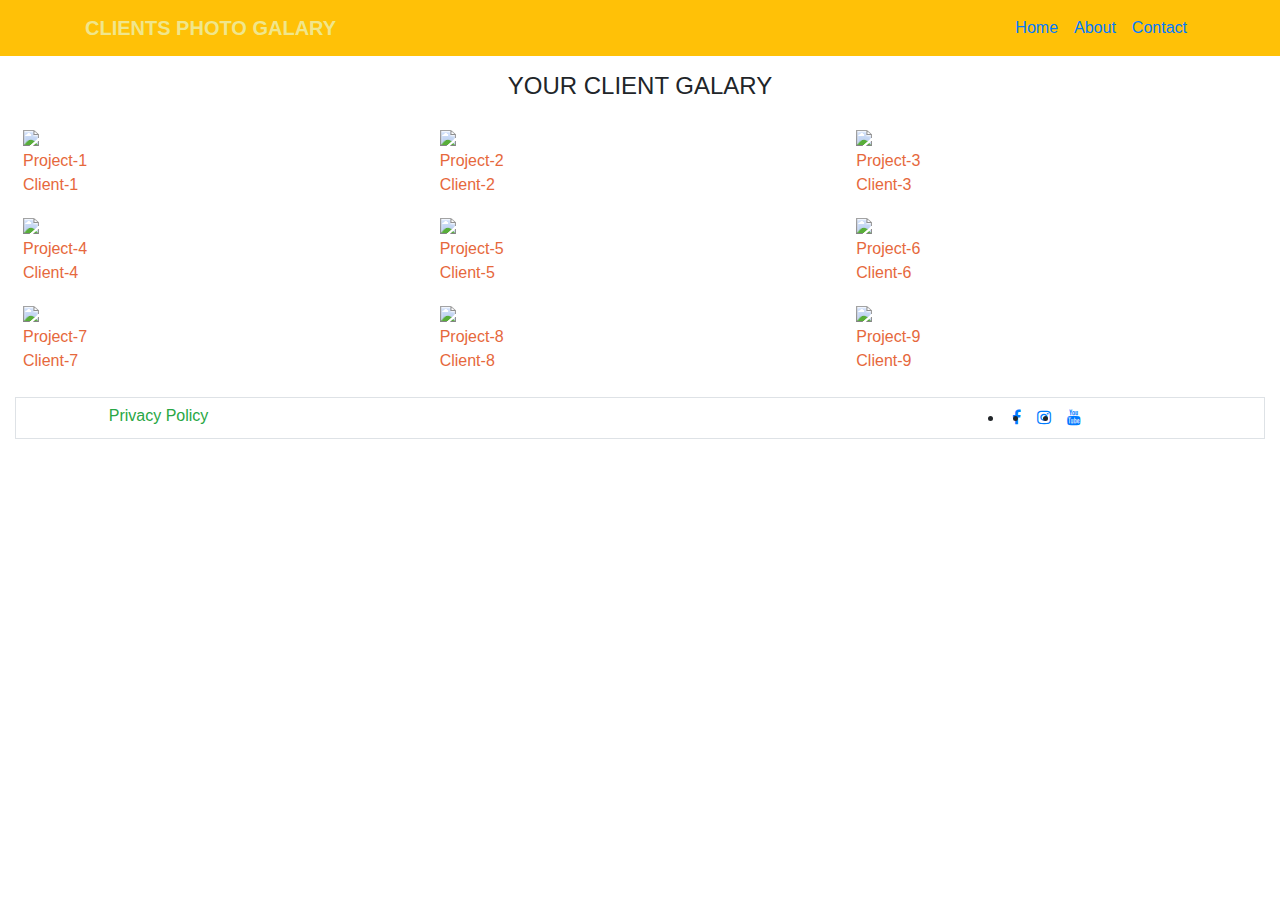
==== index.html @ 368057d7 "Add files via upload" ====
<!DOCTYPE html>
<html>
<meta charset="utf-8">
<meta name="viewport" content="width=device-width, initial-scale=1">
<title>Design By Kathitvel</title>

 <link rel="shortcut icon" type="image/png" href="images/5.jpeg">
<!-- cdn -->
<link rel="stylesheet" type="text/css" href="https://stackpath.bootstrapcdn.com/font-awesome/4.7.0/css/font-awesome.min.css">
 <link rel="stylesheet" href="https://maxcdn.bootstrapcdn.com/bootstrap/4.5.2/css/bootstrap.min.css">
 <link rel="stylesheet" type="text/css" href="css/v10owl.carousel.css">
 <link href="https://cdn.jsdelivr.net/npm/bootstrap@5.3.2/dist/css/bootstrap.min.css" rel="stylesheet"
    integrity="sha384-T3c6CoIi6uLrA9TneNEoa7RxnatzjcDSCmG1MXxSR1GAsXEV/Dwwykc2MPK8M2HN" crossorigin="anonymous">

<link rel="stylesheet" type="text/css" href="css/style.css">
<style type="text/css">
  .owl-nav{outline: none;
    padding: 0%;
    width: 100%;
    bottom: 48%;
    position: absolute;
    display: flex;
    align-content: stretch;
    flex-wrap: nowrap;
    justify-content: space-between;
    flex-direction: row;
  }


.owl-next,.owl-prev{outline:none;
  font-size: 38px;
}
.owl-next:hover,.owl-prev:hover{
  outline:none;
  color: #28a745;
}


</style>
<link rel="stylesheet" href="style.css">
<body>

<nav class="navbar navbar-expand-lg bg-warning sticky-top">
  <div class="container">
    <a class="navbar-brand" href="index.html" style="font-weight: bold; color: khaki;">CLIENTS PHOTO GALARY</a>
    <button class="navbar-toggler" type="button" data-bs-toggle="collapse" data-bs-target="#navbarSupportedContent" aria-controls="navbarSupportedContent" aria-expanded="false" aria-label="Toggle navigation">
      <span class="navbar-toggler-icon"></span>
    </button>
    <div class="collapse navbar-collapse" id="navbarSupportedContent">
      <ul class="navbar-nav ml-auto mb-2 mb-lg-0">
        <li class="nav-item">
          <a class="nav-link active" aria-current="page" href="index.html">Home</a>
        </li>
        <li class="nav-item">
          <a class="nav-link" href="about.html">About</a>
        </li>
        <li class="nav-item">
          <a class="nav-link" href="contact.html">Contact</a>
        </li>
       
        
        
      </ul>
      
    </div>
  </div>
</nav>
<div class="my-3"> <h4 style="text-align:center" class="my-3">YOUR CLIENT GALARY</h4> </div>


<div class="container-fluid m-0 row">
  <!-------------------------->
  <div class="col-sm-12 col-md-6 col-lg-4 p-0">

  <div class="col-sm-12 hover-shadow cursor p-2" onclick="openModal();currentSlide(1)">
    <img src="images/1.jpg"   style="width:100%">
     <div class="middle" >
    <div class="text">Project-1 <br> Client-1</div>
  </div>
  </div>


  <div class="col-sm-12 hover-shadow cursor p-2" onclick="openModal();currentSlide(4)">
    <img src="images/4.jpg"   style="width:100%">
     <div class="middle" >
    <div class="text">Project-4 <br> Client-4</div>
  </div>
  </div>




  <div class="col-sm-12 hover-shadow cursor p-2" onclick="openModal();currentSlide(7)">
    <img src="images/7.jpg"   style="width:100%">
     <div class="middle" >
    <div class="text">Project-7 <br> Client-7</div>
  </div>
  </div>
</div>

<!-------------------------->

  <div class="col-sm-12 col-md-6 col-lg-4 p-0">



  <div class="col-sm-12 hover-shadow cursor p-2" onclick="openModal();currentSlide(2)">
    <img src="images/2.jpg"   style="width:100%">
     <div class="middle" >
    <div class="text">Project-2 <br> Client-2</div>
  </div>
  </div>


  <div class="col-sm-12 hover-shadow cursor p-2" onclick="openModal();currentSlide(5)">
    <img src="images/5.jpeg"   style="width:100%">
     <div class="middle" >
    <div class="text">Project-5 <br> Client-5</div>
  </div>
  </div>

  <div class="col-sm-12 hover-shadow cursor p-2" onclick="openModal();currentSlide(8)">
    <img src="images/8.jpg"   style="width:100%">
     <div class="middle" >
    <div class="text">Project-8 <br> Client-8</div>
  </div>
  </div>
</div>


<!-------------------------->
  <div class="col-md-12 m-0 row col-lg-4 p-0">




  <div class="col-sm-12 co co hover-shadow cursor p-2" onclick="openModal();currentSlide(3)">
    <img src="images/3.jpg"   style="width:100%">
     <div class="middle" >
    <div class="text">Project-3 <br> Client-3</div>
  </div>
  </div>

  <div class="col-sm-12 co hover-shadow cursor p-2" onclick="openModal();currentSlide(6)">
    <img src="images/6.jpg"   style="width:100%">
     <div class="middle" >
    <div class="text">Project-6 <br> Client-6</div>
  </div>
  </div>




  <div class="col-sm-12 co hover-shadow cursor p-2" onclick="openModal();currentSlide(9)">
    <img src="images/9.jpg"   style="width:100%">
     <div class="middle" >
    <div class="text">Project-9 <br> Client-9</div>
  </div>
  </div>
</div>

<div class="container-fluid justify-content-center border d-flex  mt-3 m-0 row">
  <div class="col-sm-2 col-md-4 col-lg-8" style="width: auto;">
  <a class=" btn border-0 btn-outline-success" href="#">Privacy Policy</a>
  </div>



 <div class="col-sm-12 col-md-4 col-lg-3">
<ul class="top-icon-v1 row m-0 p-0 justify-content-center">
<li class="p-2"><a href=" https://www.facebook.com/sk.singleboy.official?mibextid=ZbWKwL" target="_blank"><i class="fa fa-facebook" aria-hidden="true"></i></a></li>
<li class="p-2"><a href="https://www.instagram.com/sk_singleboy_official?igsh=YzU1NGVlODEzOA==" target="_blank"><i class="fa fa-instagram" aria-hidden="true"></i></a></li>
<li class="p-2"><a href="https://twitter.com/" target="_blank"><i class="fa fa-youtube" aria-hidden="true"></i></a></li>
</ul>
 </div>
</div>






<div id="myModal" class="modal">
 
  <div class="modal-content">
  <div class="s"><h6>THE SUMMER TALE</h6>  <span class="close cursor" onclick="closeModal()">&times;</span>
      <a class="prev" onclick="plusSlides(-1)">&#10094;</a>
    <a class="next" onclick="plusSlides(1)">&#10095;</a></div>



    <div class="mySlides pl-5 pr-5 pb-0">
      <div class="numbertext">1 / 9</div>
   <div class="text-center w-100">
      <img class="tt" src="images/1.jpg" >
    </div>

<div class="row cap justify-content-center">
    <div class="col-sm-12 col-md-6 col-lg-4">
      <h5 class="text-left text-info" >OVERVIEW</h5>
      <p class="text-left">Lorem Ipsum is simply dummy text of the printing and typesetting industry. Lorem Ipsum has been the industry's standard dummy text ever </p>
    </div>

    <div class="col-sm-12 col-md-6 col-lg-4">
       <h5 class="text-left text-info" >CLIENT</h5>
      <p class="text-left">Lorem Ipsum is simply dummy text of the printing </p>
    <h5 class="text-left text-info" >URL</h5>
      <p class="text-left">https://www.instagram.com/sk_singleboy_official?igsh=YzU1NGVlODEzOA==</p>
    </div>
</div>
<hr class="border border-bottom-8">
  </div>


<div class="mySlides pl-5 pr-5 pb-0">
      <div class="numbertext">2 / 9</div>
   <div class="text-center w-100">
      <img class="tt" src="images/2.jpg" >
    </div>

<div class="row cap justify-content-center">
    <div class="col-sm-12 col-md-6 col-lg-4">
      <h5 class="text-left text-info" >OVERVIEW</h5>
      <p class="text-left">Lorem Ipsum is simply dummy text of the printing and typesetting industry. Lorem Ipsum has been the industry's standard dummy text ever </p>
    </div>

    <div class="col-sm-12 col-md-6 col-lg-4">
       <h5 class="text-left text-info" >CLIENT</h5>
      <p class="text-left">Lorem Ipsum is simply dummy text of the printing </p>
    <h5 class="text-left text-in canfo" >URL</h5>
      <p class="text-left">https://www.instagram.com/sk_singleboy_official?igsh=YzU1NGVlODEzOA==</p>
    </div>
</div>
<hr class="border border-bottom-8">
  </div>

<div class="mySlides pl-5 pr-5 pb-0">
      <div class="numbertext">3 / 9</div>
   <div class="text-center w-100">
      <img class="tt" src="images/3.jpg" >
    </div>

<div class="row cap justify-content-center">
    <div class="col-sm-12 col-md-6 col-lg-4">
      <h5 class="text-left text-info" >OVERVIEW</h5>
      <p class="text-left">Lorem Ipsum is simply dummy text of the printing and typesetting industry. Lorem Ipsum has been the industry's standard dummy text ever </p>
    </div>

    <div class="col-sm-12 col-md-6 col-lg-4">
       <h5 class="text-left text-info" >CLIENT</h5>
      <p class="text-left">Lorem Ipsum is simply dummy text of the printing </p>
    <h5 class="text-left text-info" >URL</h5>
      <p class="text-left">https://www.instagram.com/sk_singleboy_official?igsh=YzU1NGVlODEzOA==</p>
    </div>
</div>
<hr class="border border-bottom-8">
  </div>

<div class="mySlides pl-5 pr-5 pb-0">
      <div class="numbertext">4 / 9</div>
   <div class="text-center w-100">
      <img class="tt" src="images/4.jpg" >
    </div>

<div class="row cap justify-content-center">
    <div class="col-sm-12 col-md-6 col-lg-4">
      <h5 class="text-left text-info" >OVERVIEW</h5>
      <p class="text-left">Lorem Ipsum is simply dummy text of the printing and typesetting industry. Lorem Ipsum has been the industry's standard dummy text ever </p>
    </div>

    <div class="col-sm-12 col-md-6 col-lg-4">
       <h5 class="text-left text-info" >CLIENT</h5>
      <p class="text-left">Lorem Ipsum is simply dummy text of the printing </p>
    <h5 class="text-left text-info" >URL</h5>
      <p class="text-left">https://www.instagram.com/sk_singleboy_official?igsh=YzU1NGVlODEzOA==</p>
    </div>
</div>
<hr class="border border-bottom-8">
  </div>

<div class="mySlides pl-5 pr-5 pb-0">
      <div class="numbertext">5 / 9</div>
   <div class="text-center w-100">
      <img class="tt" src="images/5.jpeg" >
    </div>

<div class="row cap justify-content-center">
    <div class="col-sm-12 col-md-6 col-lg-4">
      <h5 class="text-left text-info" >OVERVIEW</h5>
      <p class="text-left">This Is My Own Image To Identify This Project Is Mine... </p>
    </div>

    <div class="col-sm-12 col-md-6 col-lg-4">
       <h5 class="text-left text-info" >CLIENT</h5>
      <p class="text-left">KATHIRVEL S... MADE FOR WEB DEVELOPMENT INTERNSHIP </p>
    <h5 class="text-left text-info" >URL</h5>
      <p class="text-left">https://www.instagram.com/sk_singleboy_official?igsh=YzU1NGVlODEzOA==</p>
    </div>
</div>
<hr class="border border-bottom-8">
  </div>

<div class="mySlides pl-5 pr-5 pb-0">
      <div class="numbertext">6 / 9</div>
   <div class="text-center w-100">
      <img class="tt" src="images/6.jpg" >
    </div>

<div class="row cap justify-content-center">
    <div class="col-sm-12 col-md-6 col-lg-4">
      <h5 class="text-left text-info" >OVERVIEW</h5>
      <p class="text-left">Lorem Ipsum is simply dummy text of the printing and typesetting industry. Lorem Ipsum has been the industry's standard dummy text ever </p>
    </div>

    <div class="col-sm-12 col-md-6 col-lg-4">
       <h5 class="text-left text-info" >CLIENT</h5>
      <p class="text-left">Lorem Ipsum is simply dummy text of the printing </p>
    <h5 class="text-left text-info" >URL</h5>
      <p class="text-left">https://www.instagram.com/sk_singleboy_official?igsh=YzU1NGVlODEzOA==</p>
    </div>
</div>
<hr class="border border-bottom-8">
  </div>

<div class="mySlides pl-5 pr-5 pb-0">
      <div class="numbertext">7 / 9</div>
   <div class="text-center w-100">
      <img class="tt" src="images/7.jpg" >
    </div>

<div class="row cap justify-content-center">
    <div class="col-sm-12 col-md-6 col-lg-4">
      <h5 class="text-left text-info" >OVERVIEW</h5>
      <p class="text-left">Lorem Ipsum is simply dummy text of the printing and typesetting industry. Lorem Ipsum has been the industry's standard dummy text ever </p>
    </div>

    <div class="col-sm-12 col-md-6 col-lg-4">
       <h5 class="text-left text-info" >CLIENT</h5>
      <p class="text-left">Lorem Ipsum is simply dummy text of the printing </p>
    <h5 class="text-left text-info" >URL</h5>
      <p class="text-left">https://www.instagram.com/sk_singleboy_official?igsh=YzU1NGVlODEzOA==</p>
    </div>
</div>
<hr class="border border-bottom-8">
  </div>
<div class="mySlides pl-5 pr-5 pb-0">
      <div class="numbertext">8 / 9</div>
   <div class="text-center w-100">
      <img class="tt" src="images/8.jpg" >
    </div>

<div class="row cap justify-content-center">
    <div class="col-sm-12 col-md-6 col-lg-4">
      <h5 class="text-left text-info" >OVERVIEW</h5>
      <p class="text-left">Lorem Ipsum is simply dummy text of the printing and typesetting industry. Lorem Ipsum has been the industry's standard dummy text ever </p>
    </div>

    <div class="col-sm-12 col-md-6 col-lg-4">
       <h5 class="text-left text-info" >CLIENT</h5>
      <p class="text-left">Lorem Ipsum is simply dummy text of the printing </p>
    <h5 class="text-left text-info" >URL</h5>
      <p class="text-left">https://www.instagram.com/sk_singleboy_official?igsh=YzU1NGVlODEzOA==</p>
    </div>
</div>
<hr class="border border-bottom-8">
  </div>
<div class="mySlides pl-5 pr-5 pb-0">
      <div class="numbertext">9 / 9</div>
   <div class="text-center w-100">
      <img class="tt" src="images/9.jpg" >
    </div>

<div class="row cap justify-content-center">
    <div class="col-sm-12 col-md-6 col-lg-4">
      <h5 class="text-left text-info" >OVERVIEW</h5>
      <p class="text-left">Lorem Ipsum is simply dummy text of the printing and typesetting industry. Lorem Ipsum has been the industry's standard dummy text ever </p>
    </div>

    <div class="col-sm-12 col-md-6 col-lg-4">
       <h5 class="text-left text-info" >CLIENT</h5>
      <p class="text-left">Lorem Ipsum is simply dummy text of the printing </p>
    <h5 class="text-left text-info" >URL</h5>
      <p class="text-left">https://www.instagram.com/sk_singleboy_official?igsh=YzU1NGVlODEzOA==</p>
    </div>
</div>
<hr class="border border-bottom-8">
  </div>

















<h5 class="text-left text-info pl-5" >RELATED CONCEPT</h5>



  <div class="owl-carouselv10 owl-10">



  <div class="r hover-shadow cursor" onclick="currentSlide(1)">
    <img src="images/1.jpg"   style="width:100%">
     <div class="middle" >
    <div class="text">Project-1 <br> Client-1</div>
  </div>
  </div>



  <div class=" r hover-shadow cursor" onclick="currentSlide(2)">
    <img src="images/2.jpg"   style="width:100%">
     <div class="middle" >
    <div class="text">Project-2 <br> Client-2</div>
  </div>
  </div>



  <div class="r hover-shadow cursor" onclick="currentSlide(3)">
    <img src="images/3.jpg"   style="width:100%">
     <div class="middle" >
    <div class="text">Project-3 <br> Client-3</div>
  </div>
  </div>


  <div class=" r hover-shadow cursor" onclick="currentSlide(4)">
    <img src="images/4.jpg"   style="width:100%">
     <div class="middle" >
    <div class="text">Project-4 <br> Client-4</div>
  </div>
  </div>




  <div class=" r hover-shadow cursor" onclick="currentSlide(5)">
    <img src="images/5.png"   style="width:100%">
     <div class="middle" >
    <div class="text">Project-5 <br> Client-5</div>
  </div>
  </div>






  <div class=" r hover-shadow cursor" onclick="currentSlide(6)">
    <img src="images/6.jpg"   style="width:100%">
     <div class="middle" >
    <div class="text">Project-6 <br> Client-6</div>
  </div>
  </div>




</div>



<span class="cursor btn border-0 btn btn-success" onclick="closeModal()">Close</span>
  </div>
</div>
<script type="text/javascript" src="js/main.js"></script>  




<script type="text/javascript">
  


$('.owl-10').owlCarouselv10({
  nav:true,
    responsive:{
        0:{
            items:1
        },
        600:{
            items:2
        },
        1000:{
            items:3
        }
    }
})

</script>




</body>

<script src="https://ajax.googleapis.com/ajax/libs/jquery/3.5.1/jquery.min.js"></script>
 <script type="text/javascript" src="js/v10owl.carousel.js"></script>
 <script src="https://cdnjs.cloudflare.com/ajax/libs/popper.js/1.16.0/umd/popper.min.js"></script>
 <script src="https://maxcdn.bootstrapcdn.com/bootstrap/4.5.2/js/bootstrap.min.js"></script>
 <script src="https://cdn.jsdelivr.net/npm/bootstrap@5.3.2/dist/js/bootstrap.bundle.min.js"
 integrity="sha384-C6RzsynM9kWDrMNeT87bh95OGNyZPhcTNXj1NW7RuBCsyN/o0jlpcV8Qyq46cDfL"
 crossorigin="anonymous"></script>
</html>
---- style.css ----
.poppins-regular {
  font-family: "Poppins", sans-serif;
  font-weight: 100;
  font-style: normal;
}
.banner{
  position: relative;
}
.banner img{
  width: 100vw;
  margin: 0;
}

.owl-next:hover,.owl-prev:hover{
  outline:none;
  color: #28a745;
}
.banner button {
  position: relative;
  padding: 7px 15px;
  border-radius: 7px;
  border: 1px solid rgb(61, 106, 255);
  font-size: 14px;
  text-transform: uppercase;
  font-weight: 600;
  letter-spacing: 2px;
  background: transparent;
  color: #fff;
  position: absolute;
  left: 47%;
  bottom: 10%;
  z-index: 1;
  overflow: hidden;
  -webkit-box-shadow: 0 0 0 0 transparent;
          box-shadow: 0 0 0 0 transparent;
  -webkit-transition: all 0.2s ease-in;
  transition: all 0.2s ease-in;
  color: black;
}

.banner button:hover {
  background: rgb(61, 106, 255);
  -webkit-box-shadow: 0 0 30px 5px rgba(0, 142, 236, 0.815);
          box-shadow: 0 0 30px 5px rgba(0, 142, 236, 0.815);
  -webkit-transition: all 0.2s ease-out;
  transition: all 0.2s ease-out;
}

.banner button:hover::before {
  -webkit-animation: sh02 0.5s 0s linear;
  animation: sh02 0.5s 0s linear;
}

.banner button::before {
  content: '';
  display: block;
  width: 0px;
  height: 86%;
  position: absolute;
  top: 7%;
  left: 0%;
  opacity: 0;
  background: #fff;
  -webkit-box-shadow: 0 0 50px 30px #fff;
          box-shadow: 0 0 50px 30px #fff;
  -webkit-transform: skewX(-20deg);
  -ms-transform: skewX(-20deg);
  transform: skewX(-20deg);
}

@-webkit-keyframes sh02 {
  from {
    opacity: 0;
    left: 0%;
  }

  50% {
    opacity: 1;
  }

  to {
    opacity: 0;
    left: 100%;
  }
}

@keyframes sh02 {
  from {
    opacity: 0;
    left: 0%;
  }

  50% {
    opacity: 1;
  }

  to {
    opacity: 0;
    left: 100%;
  }
}

button:active {
  -webkit-box-shadow: 0 0 0 0 transparent;
          box-shadow: 0 0 0 0 transparent;
  -webkit-transition: box-shadow 0.2s ease-in;
  -webkit-transition: -webkit-box-shadow 0.2s ease-in;
  transition: -webkit-box-shadow 0.2s ease-in;
  transition: box-shadow 0.2s ease-in;
  transition: box-shadow 0.2s ease-in, -webkit-box-shadow 0.2s ease-in;
}

.card{
  box-shadow: rgba(0, 0, 0, 0.35) 0px 5px 15px;
}
.contact-form{
  width: 65%;
  margin: auto;
  background-color: aqua;
  border-radius: 15px;
}
/*.contact-form h2{
  padding-left: 40%;
}*/
.tooltip-container {
  position: relative;
  cursor: pointer;
  transition: all 0.2s;
  font-size: 17px;
  border-radius: 10px;
}

.tooltip {
  position: absolute;
  top: 0;
  left: 50%;
  transform: translateX(-50%);
  padding: 10px;
  opacity: 0;
  pointer-events: none;
  transition: all 0.3s;
  border-radius: 15px;
  box-shadow: inset 5px 5px 5px rgba(0, 0, 0, 0.2),
    inset -5px -5px 15px rgba(255, 255, 255, 0.1),
    5px 5px 15px rgba(0, 0, 0, 0.3), -5px -5px 15px rgba(255, 255, 255, 0.1);
}

.profile {
  background: #2a2b2f;
  border-radius: 10px 15px;
  padding: 10px;
  border: 1px solid #52382f;
}

.tooltip-container:hover .tooltip {
  top: -150px;
  opacity: 1;
  visibility: visible;
  pointer-events: auto;
}

.icon {
  text-decoration: none;
  color: #fff;
  display: block;
  position: relative;
}
.layer {
  width: 55px;
  height: 55px;
  transition: transform 0.3s;
}
.icon:hover .layer {
  transform: rotate(-35deg) skew(20deg);
}
.layer span {
  position: absolute;
  top: 0;
  left: 0;
  height: 100%;
  width: 100%;
  border: 1px solid #fff;
  border-radius: 15px;
  transition: all 0.3s;
}

.layer span,
.text {
  color: #e6683c;
  border-color: #e6683c;
}

.icon:hover.layer span {
  box-shadow: -1px 1px 3px #e6683c;
}
.icon .text {
  position: absolute;
  left: 50%;
  bottom: -5px;
  opacity: 0;
  font-weight: 500;
  transform: translateX(-50%);
  transition: bottom 0.3s ease, opacity 0.3s ease;
}
.icon:hover .text {
  bottom: -35px;
  opacity: 1;
}

.icon:hover .layer span:nth-child(1) {
  opacity: 0.2;
}
.icon:hover .layer span:nth-child(2) {
  opacity: 0.4;
  transform: translate(5px, -5px);
}
.icon:hover .layer span:nth-child(3) {
  opacity: 0.6;
  transform: translate(10px, -10px);
}
.icon:hover .layer span:nth-child(4) {
  opacity: 0.8;
  transform: translate(15px, -15px);
}
.icon:hover .layer span:nth-child(5) {
  opacity: 1;
  transform: translate(20px, -20px);
}

.instagramSVG {
  font-size: 25px;
  display: flex;
  align-items: center;
  justify-content: center;
  background: -webkit-linear-gradient(
    45deg,
    #f09433 0%,
    #e6683c 25%,
    #dc2743 50%,
    #cc2366 75%,
    #bc1888 100%
  );
  background: linear-gradient(
    45deg,
    #f09433 0%,
    #e6683c 25%,
    #dc2743 50%,
    #cc2366 75%,
    #bc1888 100%
  );
  filter: progid:DXImageTransform.Microsoft.gradient( startColorstr='#f09433', endColorstr='#bc1888',GradientType=1 );
}
.user {
  display: flex;
  gap: 10px;
}
.img {
  width: 50px;
  height: 50px;
  font-size: 25px;
  font-weight: 700;
  border: 1px solid #e6683c;
  border-radius: 10px;
  display: flex;
  align-items: center;
  justify-content: center;
  background: #fff;
}
.name {
  font-size: 17px;
  font-weight: 700;
  color: #e6683c;
}
.details {
  display: flex;
  flex-direction: column;
  gap: 0;
  color: #fff;
}
.about {
  color: #ccc;
  padding-top: 5px;
}
.insta{
  width: 100px;
  padding: 20px;
  margin-top: 20px;
}




.fbtooltip-container {
  position: relative;
  cursor: pointer;
  transition: all 0.2s;
  font-size: 17px;
  border-radius: 10px;
}

.fbtooltip {
  position: absolute;
  top: 0;
  left: 50%;
  transform: translateX(-50%);
  padding: 10px;
  opacity: 0;
  pointer-events: none;
  transition: all 0.3s;
  border-radius: 15px;
  box-shadow: inset 5px 5px 5px rgba(0, 0, 0, 0.2),
    inset -5px -5px 15px rgba(255, 255, 255, 0.1),
    5px 5px 15px rgba(0, 0, 0, 0.3), -5px -5px 15px rgba(255, 255, 255, 0.1);
}

.fbprofile {
  background: #3b5998;
  border-radius: 10px 15px;
  padding: 10px;
  border: 1px solid #29487d;
}

.fbtooltip-container:hover .fbtooltip {
  top: -150px;
  opacity: 1;
  visibility: visible;
  pointer-events: auto;
}

.fbicon {
  text-decoration: none;
  color: #fff;
  display: block;
  position: relative;
}
.fbicon .fblayer {
  width: 55px;
  height: 55px;
  border: 3px solid #1877f2;
  border-radius: 50%;
  transition: transform 0.3s, border 0.3s ease, box-shadow 0.3s ease;
  box-shadow: 0 0 15px rgba(24, 119, 242, 0.7), 0 0 20px rgba(24, 119, 242, 0.5);
}

.fbicon:hover .fblayer {
  transform: rotate(-35deg) skew(20deg);
  box-shadow: 0 0 30px rgba(24, 119, 242, 1), 0 0 40px rgba(24, 119, 242, 0.7);
}

.fblayer span {
  position: absolute;
  top: 0;
  left: 0;
  height: 100%;
  width: 100%;
  border: 1px solid #fff;
  border-radius: 50%;
  transition: all 0.3s;
}

.fblayer span,
.fbtext {
  color: #1877f2;
  border-color: #1877f2;
}

.fbicon:hover .fblayer span {
  box-shadow: -1px 1px 3px #1877f2;
}

.fbicon .fbtext {
  position: absolute;
  left: 50%;
  bottom: -5px;
  opacity: 0;
  font-weight: 500;
  transform: translateX(-50%);
  transition: bottom 0.3s ease, opacity 0.3s ease;
}

.fbicon:hover .fbtext {
  bottom: -35px;
  opacity: 1;
}

.fbicon:hover .fblayer span:nth-child(1) {
  opacity: 0.2;
}

.fbicon:hover .fblayer span:nth-child(2) {
  opacity: 0.4;
  transform: translate(5px, -5px);
}

.fbicon:hover .fblayer span:nth-child(3) {
  opacity: 0.6;
  transform: translate(10px, -10px);
}

.fbicon:hover .fblayer span:nth-child(4) {
  opacity: 0.8;
  transform: translate(15px, -15px);
}

.fbicon:hover .fblayer span:nth-child(5) {
  opacity: 1;
  transform: translate(20px, -20px);
}

.facebookSVG {
  font-size: 25px;
  display: flex;
  align-items: center;
  justify-content: center;
  background: #1877f2;
  border-radius: 50%;
  background: linear-gradient(
    45deg,
    #1877f2 0%,
    #3b5998 25%,
    #1877f2 50%,
    #3b5998 75%,
    #1877f2 100%
  );
}

.fbuser {
  display: flex;
  gap: 10px;
}

.fbimg {
  width: 50px;
  height: 50px;
  font-size: 25px;
  font-weight: 700;
  border: 1px solid #1877f2;
  border-radius: 10px;
  display: flex;
  align-items: center;
  justify-content: center;
  background: #fff;
}

.fbname {
  font-size: 17px;
  font-weight: 700;
  color: #1877f2;
}

.fbdetails {
  display: flex;
  flex-direction: column;
  gap: 0;
  color: #fff;
}

.fbabout {
  color: #ccc;
  padding-top: 5px;
}
.insta{
  display: flex;
  flex-direction: row;
  
}

.about-pg{
  width: 75%;
  margin: auto;
  text-align: center;
  box-shadow: rgba(0, 0, 0, 0.35) 0px 5px 15px;
  font-weight: bold;
  word-spacing: 5px;
  border-radius: 15px;
  padding: 10px;
  
}


.contact-pg{
  margin: auto;

}
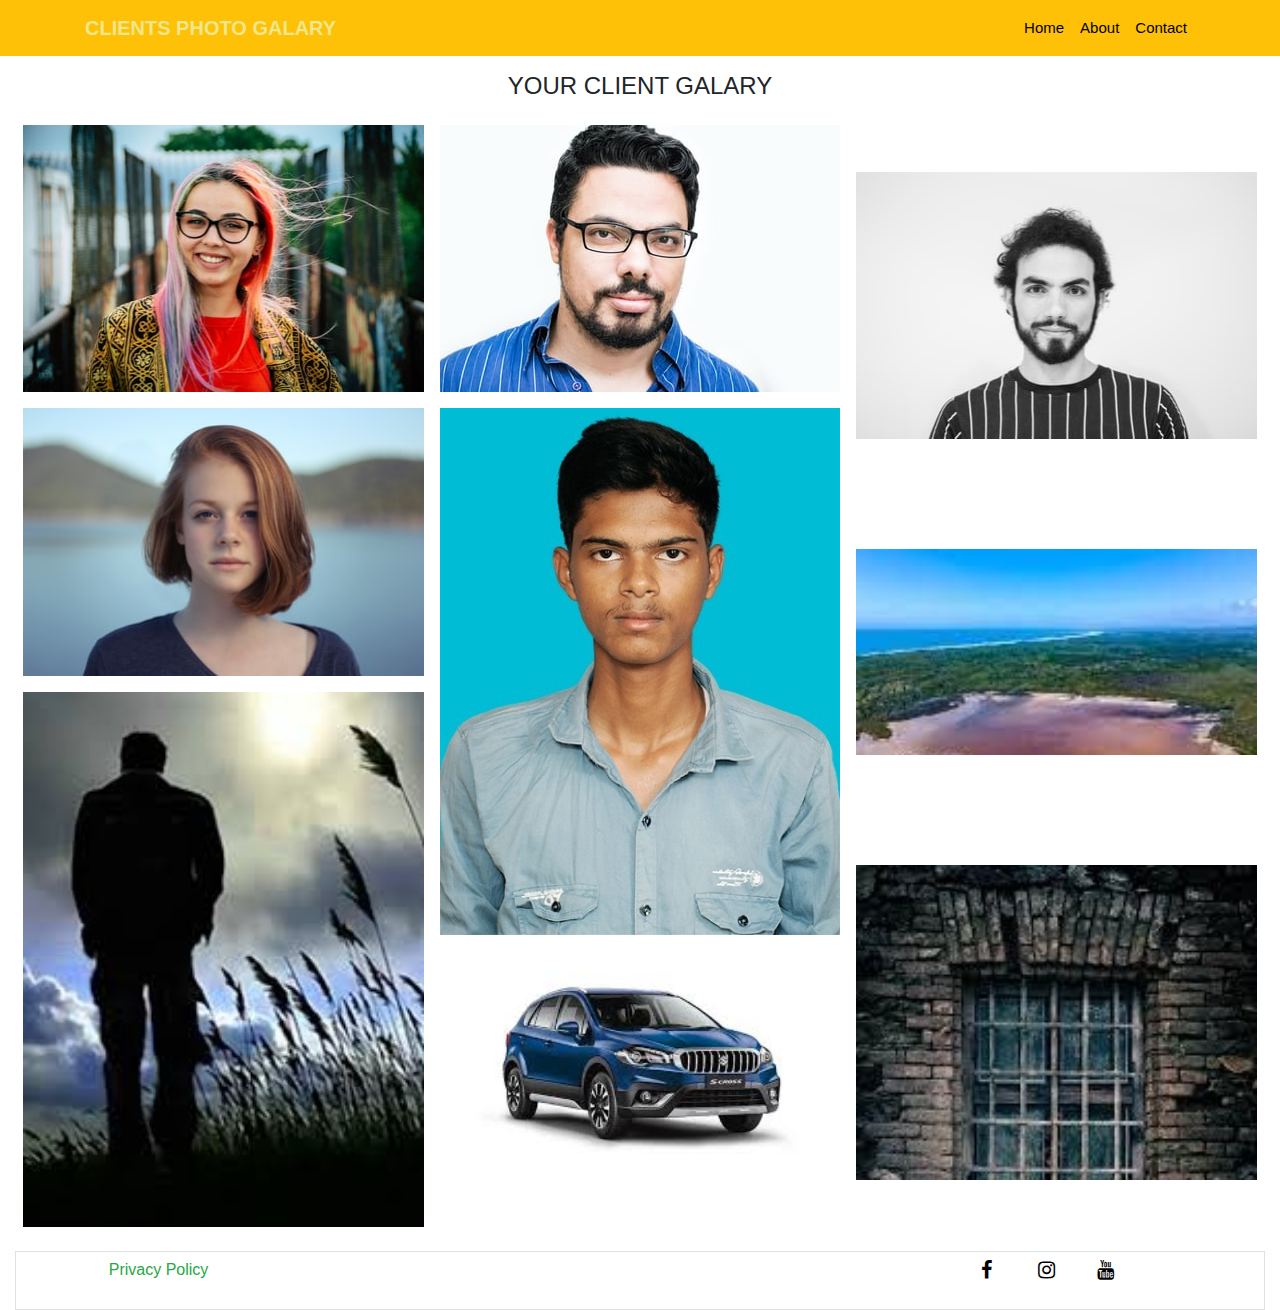
==== commit 57406711: "Update index.html" ====
--- a/index.html
+++ b/index.html
@@ -4,15 +4,15 @@
 <meta name="viewport" content="width=device-width, initial-scale=1">
 <title>Design By Kathitvel</title>
 
- <link rel="shortcut icon" type="image/png" href="images/5.jpeg">
+ <link rel="shortcut icon" type="image/png" href="5.jpeg">
 <!-- cdn -->
 <link rel="stylesheet" type="text/css" href="https://stackpath.bootstrapcdn.com/font-awesome/4.7.0/css/font-awesome.min.css">
  <link rel="stylesheet" href="https://maxcdn.bootstrapcdn.com/bootstrap/4.5.2/css/bootstrap.min.css">
- <link rel="stylesheet" type="text/css" href="css/v10owl.carousel.css">
+ <link rel="stylesheet" type="text/css" href="v10owl.carousel.css">
  <link href="https://cdn.jsdelivr.net/npm/bootstrap@5.3.2/dist/css/bootstrap.min.css" rel="stylesheet"
     integrity="sha384-T3c6CoIi6uLrA9TneNEoa7RxnatzjcDSCmG1MXxSR1GAsXEV/Dwwykc2MPK8M2HN" crossorigin="anonymous">
 
-<link rel="stylesheet" type="text/css" href="css/style.css">
+<link rel="stylesheet" type="text/css" href="style.css">
 <style type="text/css">
   .owl-nav{outline: none;
     padding: 0%;
@@ -73,7 +73,7 @@
   <div class="col-sm-12 col-md-6 col-lg-4 p-0">
 
   <div class="col-sm-12 hover-shadow cursor p-2" onclick="openModal();currentSlide(1)">
-    <img src="images/1.jpg"   style="width:100%">
+    <img src="1.jpg"   style="width:100%">
      <div class="middle" >
     <div class="text">Project-1 <br> Client-1</div>
   </div>
@@ -81,7 +81,7 @@
 
 
   <div class="col-sm-12 hover-shadow cursor p-2" onclick="openModal();currentSlide(4)">
-    <img src="images/4.jpg"   style="width:100%">
+    <img src="4.jpg"   style="width:100%">
      <div class="middle" >
     <div class="text">Project-4 <br> Client-4</div>
   </div>
@@ -91,7 +91,7 @@
 
 
   <div class="col-sm-12 hover-shadow cursor p-2" onclick="openModal();currentSlide(7)">
-    <img src="images/7.jpg"   style="width:100%">
+    <img src="7.jpg"   style="width:100%">
      <div class="middle" >
     <div class="text">Project-7 <br> Client-7</div>
   </div>
@@ -105,7 +105,7 @@
 
 
   <div class="col-sm-12 hover-shadow cursor p-2" onclick="openModal();currentSlide(2)">
-    <img src="images/2.jpg"   style="width:100%">
+    <img src="2.jpg"   style="width:100%">
      <div class="middle" >
     <div class="text">Project-2 <br> Client-2</div>
   </div>
@@ -113,14 +113,14 @@
 
 
   <div class="col-sm-12 hover-shadow cursor p-2" onclick="openModal();currentSlide(5)">
-    <img src="images/5.jpeg"   style="width:100%">
+    <img src="5.jpeg"   style="width:100%">
      <div class="middle" >
     <div class="text">Project-5 <br> Client-5</div>
   </div>
   </div>
 
   <div class="col-sm-12 hover-shadow cursor p-2" onclick="openModal();currentSlide(8)">
-    <img src="images/8.jpg"   style="width:100%">
+    <img src="8.jpg"   style="width:100%">
      <div class="middle" >
     <div class="text">Project-8 <br> Client-8</div>
   </div>
@@ -135,14 +135,14 @@
 
 
   <div class="col-sm-12 co co hover-shadow cursor p-2" onclick="openModal();currentSlide(3)">
-    <img src="images/3.jpg"   style="width:100%">
+    <img src="3.jpg"   style="width:100%">
      <div class="middle" >
     <div class="text">Project-3 <br> Client-3</div>
   </div>
   </div>
 
   <div class="col-sm-12 co hover-shadow cursor p-2" onclick="openModal();currentSlide(6)">
-    <img src="images/6.jpg"   style="width:100%">
+    <img src="6.jpg"   style="width:100%">
      <div class="middle" >
     <div class="text">Project-6 <br> Client-6</div>
   </div>
@@ -152,7 +152,7 @@
 
 
   <div class="col-sm-12 co hover-shadow cursor p-2" onclick="openModal();currentSlide(9)">
-    <img src="images/9.jpg"   style="width:100%">
+    <img src="9.jpg"   style="width:100%">
      <div class="middle" >
     <div class="text">Project-9 <br> Client-9</div>
   </div>
@@ -170,7 +170,7 @@
 <ul class="top-icon-v1 row m-0 p-0 justify-content-center">
 <li class="p-2"><a href=" https://www.facebook.com/sk.singleboy.official?mibextid=ZbWKwL" target="_blank"><i class="fa fa-facebook" aria-hidden="true"></i></a></li>
 <li class="p-2"><a href="https://www.instagram.com/sk_singleboy_official?igsh=YzU1NGVlODEzOA==" target="_blank"><i class="fa fa-instagram" aria-hidden="true"></i></a></li>
-<li class="p-2"><a href="https://twitter.com/" target="_blank"><i class="fa fa-youtube" aria-hidden="true"></i></a></li>
+<li class="p-2"><a href="https://youtube.com/" target="_blank"><i class="fa fa-youtube" aria-hidden="true"></i></a></li>
 </ul>
  </div>
 </div>
@@ -192,7 +192,7 @@
     <div class="mySlides pl-5 pr-5 pb-0">
       <div class="numbertext">1 / 9</div>
    <div class="text-center w-100">
-      <img class="tt" src="images/1.jpg" >
+      <img class="tt" src="1.jpg" >
     </div>
 
 <div class="row cap justify-content-center">
@@ -215,7 +215,7 @@
 <div class="mySlides pl-5 pr-5 pb-0">
       <div class="numbertext">2 / 9</div>
    <div class="text-center w-100">
-      <img class="tt" src="images/2.jpg" >
+      <img class="tt" src="2.jpg" >
     </div>
 
 <div class="row cap justify-content-center">
@@ -237,7 +237,7 @@
 <div class="mySlides pl-5 pr-5 pb-0">
       <div class="numbertext">3 / 9</div>
    <div class="text-center w-100">
-      <img class="tt" src="images/3.jpg" >
+      <img class="tt" src="3.jpg" >
     </div>
 
 <div class="row cap justify-content-center">
@@ -259,7 +259,7 @@
 <div class="mySlides pl-5 pr-5 pb-0">
       <div class="numbertext">4 / 9</div>
    <div class="text-center w-100">
-      <img class="tt" src="images/4.jpg" >
+      <img class="tt" src="4.jpg" >
     </div>
 
 <div class="row cap justify-content-center">
@@ -281,7 +281,7 @@
 <div class="mySlides pl-5 pr-5 pb-0">
       <div class="numbertext">5 / 9</div>
    <div class="text-center w-100">
-      <img class="tt" src="images/5.jpeg" >
+      <img class="tt" src="5.jpeg" >
     </div>
 
 <div class="row cap justify-content-center">
@@ -303,7 +303,7 @@
 <div class="mySlides pl-5 pr-5 pb-0">
       <div class="numbertext">6 / 9</div>
    <div class="text-center w-100">
-      <img class="tt" src="images/6.jpg" >
+      <img class="tt" src="6.jpg" >
     </div>
 
 <div class="row cap justify-content-center">
@@ -325,7 +325,7 @@
 <div class="mySlides pl-5 pr-5 pb-0">
       <div class="numbertext">7 / 9</div>
    <div class="text-center w-100">
-      <img class="tt" src="images/7.jpg" >
+      <img class="tt" src="7.jpg" >
     </div>
 
 <div class="row cap justify-content-center">
@@ -346,7 +346,7 @@
 <div class="mySlides pl-5 pr-5 pb-0">
       <div class="numbertext">8 / 9</div>
    <div class="text-center w-100">
-      <img class="tt" src="images/8.jpg" >
+      <img class="tt" src="8.jpg" >
     </div>
 
 <div class="row cap justify-content-center">
@@ -367,7 +367,7 @@
 <div class="mySlides pl-5 pr-5 pb-0">
       <div class="numbertext">9 / 9</div>
    <div class="text-center w-100">
-      <img class="tt" src="images/9.jpg" >
+      <img class="tt" src="9.jpg" >
     </div>
 
 <div class="row cap justify-content-center">
@@ -475,7 +475,7 @@
 <span class="cursor btn border-0 btn btn-success" onclick="closeModal()">Close</span>
   </div>
 </div>
-<script type="text/javascript" src="js/main.js"></script>  
+<script type="text/javascript" src="main.js"></script>  
 
 
 
@@ -507,7 +507,7 @@
 </body>
 
 <script src="https://ajax.googleapis.com/ajax/libs/jquery/3.5.1/jquery.min.js"></script>
- <script type="text/javascript" src="js/v10owl.carousel.js"></script>
+ <script type="text/javascript" src="v10owl.carousel.js"></script>
  <script src="https://cdnjs.cloudflare.com/ajax/libs/popper.js/1.16.0/umd/popper.min.js"></script>
  <script src="https://maxcdn.bootstrapcdn.com/bootstrap/4.5.2/js/bootstrap.min.js"></script>
  <script src="https://cdn.jsdelivr.net/npm/bootstrap@5.3.2/dist/js/bootstrap.bundle.min.js"
--- a/v10owl.carousel.css
+++ b/v10owl.carousel.css
@@ -0,0 +1,185 @@
+/**
+ * Owl Carousel v2.3.4
+ * Copyright 2013-2018 David Deutsch
+ * Licensed under: SEE LICENSE IN https://github.com/OwlCarousel2/OwlCarousel2/blob/master/LICENSE
+ */
+/*
+ *  Owl Carousel - Core
+ */
+.owl-carouselv10 {
+  display: none;
+
+  -webkit-tap-highlight-color: transparent;
+  /* position relative and z-index fix webkit rendering fonts issue */
+  position: relative;
+  z-index: 1; }
+  .owl-carouselv10 .owl-stage {
+    position: relative;
+    -ms-touch-action: pan-Y;
+    touch-action: manipulation;
+    -moz-backface-visibility: hidden;
+    /* fix firefox animation glitch */ }
+  .owl-carouselv10 .owl-stage:after {
+    content: ".";
+    display: block;
+    clear: both;
+    visibility: hidden;
+    line-height: 0;
+    height: 0; }
+  .owl-carouselv10 .owl-stage-outer {
+    position: relative;
+    overflow: hidden;
+    /* fix for flashing background */
+    -webkit-transform: translate3d(0px, 0px, 0px); }
+  .owl-carouselv10 .owl-wrapper,
+  .owl-carouselv10 .owl-item {
+    -webkit-backface-visibility: hidden;
+    -moz-backface-visibility: hidden;
+    -ms-backface-visibility: hidden;
+    -webkit-transform: translate3d(0, 0, 0);
+    -moz-transform: translate3d(0, 0, 0);
+    -ms-transform: translate3d(0, 0, 0); }
+  .owl-carouselv10 .owl-item {
+    position: relative;
+    min-height: 1px;
+    float: left;
+    -webkit-backface-visibility: hidden;
+    -webkit-tap-highlight-color: transparent;
+    -webkit-touch-callout: none; }
+  .owl-carouselv10 .owl-item img {
+    display: block;
+    width: 100%; }
+  .owl-carouselv10 .owl-nav.disabled,
+  .owl-carouselv10 .owl-dotsv10.disabled {
+    display: none; }
+  .owl-carouselv10 .owl-nav .owl-prev,
+  .owl-carouselv10 .owl-nav .owl-next,
+  .owl-carouselv10 .owl-dotv10 {outline: none;
+    cursor: pointer;
+    -webkit-user-select: none;
+    -khtml-user-select: none;
+    -moz-user-select: none;
+    -ms-user-select: none;
+    user-select: none; }
+  .owl-carouselv10 .owl-nav button.owl-prev,
+  .owl-carouselv10 .owl-nav button.owl-next,
+  .owl-carouselv10 button.owl-dotv10 {
+   outline: none;
+    border: none;
+    padding: 0 !important;
+   }
+  .owl-carouselv10.owl-loaded {
+    display: block; }
+  .owl-carouselv10.owl-loading {
+    opacity: 0;
+    display: block; }
+  .owl-carouselv10.owl-hidden {
+    opacity: 0; }
+  .owl-carouselv10.owl-refresh .owl-item {
+    visibility: hidden; }
+  .owl-carouselv10.owl-drag .owl-item {
+    -ms-touch-action: pan-y;
+        touch-action: pan-y;
+    -webkit-user-select: none;
+    -moz-user-select: none;
+    -ms-user-select: none;
+    user-select: none; }
+  .owl-carouselv10.owl-grab {
+    cursor: move;
+    cursor: grab; }
+  .owl-carouselv10.owl-rtl {
+    direction: rtl; }
+  .owl-carouselv10.owl-rtl .owl-item {
+    float: right; }
+
+/* No Js */
+.no-js .owl-carouselv10 {
+  display: block; }
+
+/*
+ *  Owl Carousel - Animate Plugin
+ */
+.owl-carouselv10 .animated {
+  animation-duration: 1000ms;
+  animation-fill-mode: both; }
+
+.owl-carouselv10 .owl-animated-in {
+  z-index: 0; }
+
+.owl-carouselv10 .owl-animated-out {
+  z-index: 1; }
+
+.owl-carouselv10 .fadeOut {
+  animation-name: fadeOut; }
+
+@keyframes fadeOut {
+  0% {
+    opacity: 1; }
+  100% {
+    opacity: 0; } }
+
+/*
+ * 	Owl Carousel - Auto Height Plugin
+ */
+.owl-height {
+  transition: height 500ms ease-in-out; }
+
+/*
+ * 	Owl Carousel - Lazy Load Plugin
+ */
+.owl-carouselv10 .owl-item {
+  /**
+			This is introduced due to a bug in IE11 where lazy loading combined with autoheight plugin causes a wrong
+			calculation of the height of the owl-item that breaks page layouts
+		 */ }
+  .owl-carouselv10 .owl-item .owl-lazy {
+    opacity: 0;
+    transition: opacity 400ms ease; }
+  .owl-carouselv10 .owl-item .owl-lazy[src^=""], .owl-carouselv10 .owl-item .owl-lazy:not([src]) {
+    max-height: 0; }
+  .owl-carouselv10 .owl-item img.owl-lazy {
+    transform-style: preserve-3d; }
+
+/*
+ * 	Owl Carousel - Video Plugin
+ */
+.owl-carouselv10 .owl-video-wrapper {
+  position: relative;
+  height: 100%;
+  background: #000; }
+
+.owl-carouselv10 .owl-video-play-icon {
+  position: absolute;
+  height: 80px;
+  width: 80px;
+  left: 50%;
+  top: 50%;
+  margin-left: -40px;
+  margin-top: -40px;
+  background: url("owl.video.play.png") no-repeat;
+  cursor: pointer;
+  z-index: 1;
+  -webkit-backface-visibility: hidden;
+  transition: transform 100ms ease; }
+
+.owl-carouselv10 .owl-video-play-icon:hover {
+  -ms-transform: scale(1.3, 1.3);
+      transform: scale(1.3, 1.3); }
+
+.owl-carouselv10 .owl-video-playing .owl-video-tn,
+.owl-carouselv10 .owl-video-playing .owl-video-play-icon {
+  display: none; }
+
+.owl-carouselv10 .owl-video-tn {
+  opacity: 0;
+  height: 100%;
+  background-position: center center;
+  background-repeat: no-repeat;
+  background-size: contain;
+  transition: opacity 400ms ease; }
+
+.owl-carouselv10 .owl-video-frame {
+  position: relative;
+  z-index: 1;
+  height: 100%;
+  width: 100%; }
--- a/style.css
+++ b/style.css
@@ -1,484 +1,260 @@
-.poppins-regular {
-  font-family: "Poppins", sans-serif;
-  font-weight: 100;
-  font-style: normal;
-}
-.banner{
+body {
+  font-family: Verdana, sans-serif;
+  margin: 0;
+}
+
+* {
+  box-sizing: border-box;
+}
+
+
+ul{  text-decoration:none;
+  list-style: none;
+}
+ul li a:hover , ul li a:active {
+ 
+  color:#a3d07f;
+
+}
+ 
+ul li a{
+ font-size:15px;
+  color:black;
+
+}
+
+.k{
+width: 50%;
+}
+.l{
+  width: 50%;
+}
+.text {opacity:0;
+  color: white;
+  font-size: 10px;
+  position: absolute;
+  top: 50%;
+  left: 50%;
+  -webkit-transform: translate(-50%, -50%);
+  -ms-transform: translate(-50%, -50%);
+  transform: translate(-50%, -50%);
+  text-align: center;
+}
+
+
+.hover-shadow:hover .text {opacity:1;
+  color:black;
+  font-size: 20px;
+  position: absolute;
+  top: 50%;
+  left: 50%;
+  -webkit-transform: translate(-50%, -50%);
+  -ms-transform: translate(-50%, -50%);
+  transform: translate(-50%, -50%);
+  text-align: center;
+}
+
+.hover-shadow:hover img{
+  opacity:10%;
+  background-color:#a3d07f;
+ 
+}
+
+
+.hover-shadow:hover{
+opacity:1;
+  background-color:#a3d07f;
+  
+}
+
+
+
+.top-icon-v1 li a {
+  width:2.7rem;
+  height:2.6rem;
+  display:inline-block;
+  text-align:center;
+  border-radius: 50%;
+  box-sizing: border-box;
+  text-decoration:none;
+
+  transition: .5s;
+  font-size: 20px;
+  line-height: 1;
+}
+
+
+.co{
+  width: 100%;
+  height: auto;
+}
+
+
+@media only screen and (max-width: 1000px) {
+
+   .co{
+    flex-basis: 50%;
+  }
+}
+
+
+
+.tt{
+width: 50%;
+}
+@media only screen and (max-width: 768px) {
+
+.tt{
+width: 100%;
+}
+
+   .co{
+    flex-basis: 100%;
+  }
+}
+/* The Modal (background) */
+.modal {
+  display: none;
+  position: fixed;
+  z-index: 1;
+  padding-top: 48px;
+  left: 0;
+  top: 0;
+  width: 100%;
+  height: 100%;
+  overflow: auto;
+  background-color:#252020c9;
+}
+
+/* Modal Content */
+.modal-content {
   position: relative;
-}
-.banner img{
-  width: 100vw;
-  margin: 0;
-}
-
-.owl-next:hover,.owl-prev:hover{
-  outline:none;
-  color: #28a745;
-}
-.banner button {
-  position: relative;
-  padding: 7px 15px;
-  border-radius: 7px;
-  border: 1px solid rgb(61, 106, 255);
-  font-size: 14px;
-  text-transform: uppercase;
-  font-weight: 600;
-  letter-spacing: 2px;
-  background: transparent;
-  color: #fff;
-  position: absolute;
-  left: 47%;
-  bottom: 10%;
-  z-index: 1;
-  overflow: hidden;
-  -webkit-box-shadow: 0 0 0 0 transparent;
-          box-shadow: 0 0 0 0 transparent;
-  -webkit-transition: all 0.2s ease-in;
-  transition: all 0.2s ease-in;
-  color: black;
-}
-
-.banner button:hover {
-  background: rgb(61, 106, 255);
-  -webkit-box-shadow: 0 0 30px 5px rgba(0, 142, 236, 0.815);
-          box-shadow: 0 0 30px 5px rgba(0, 142, 236, 0.815);
-  -webkit-transition: all 0.2s ease-out;
-  transition: all 0.2s ease-out;
-}
-
-.banner button:hover::before {
-  -webkit-animation: sh02 0.5s 0s linear;
-  animation: sh02 0.5s 0s linear;
-}
-
-.banner button::before {
-  content: '';
-  display: block;
-  width: 0px;
-  height: 86%;
-  position: absolute;
-  top: 7%;
-  left: 0%;
-  opacity: 0;
-  background: #fff;
-  -webkit-box-shadow: 0 0 50px 30px #fff;
-          box-shadow: 0 0 50px 30px #fff;
-  -webkit-transform: skewX(-20deg);
-  -ms-transform: skewX(-20deg);
-  transform: skewX(-20deg);
-}
-
-@-webkit-keyframes sh02 {
-  from {
-    opacity: 0;
-    left: 0%;
-  }
-
-  50% {
-    opacity: 1;
-  }
-
-  to {
-    opacity: 0;
-    left: 100%;
-  }
-}
-
-@keyframes sh02 {
-  from {
-    opacity: 0;
-    left: 0%;
-  }
-
-  50% {
-    opacity: 1;
-  }
-
-  to {
-    opacity: 0;
-    left: 100%;
-  }
-}
-
-button:active {
-  -webkit-box-shadow: 0 0 0 0 transparent;
-          box-shadow: 0 0 0 0 transparent;
-  -webkit-transition: box-shadow 0.2s ease-in;
-  -webkit-transition: -webkit-box-shadow 0.2s ease-in;
-  transition: -webkit-box-shadow 0.2s ease-in;
-  transition: box-shadow 0.2s ease-in;
-  transition: box-shadow 0.2s ease-in, -webkit-box-shadow 0.2s ease-in;
-}
-
-.card{
-  box-shadow: rgba(0, 0, 0, 0.35) 0px 5px 15px;
-}
-.contact-form{
-  width: 65%;
+  background-color: #fefefe;
   margin: auto;
-  background-color: aqua;
-  border-radius: 15px;
-}
-/*.contact-form h2{
-  padding-left: 40%;
-}*/
-.tooltip-container {
-  position: relative;
+  padding: 0;
+  width: 90%;
+  max-width: 1200px;
+}
+
+/* The Close Button */
+.s{
+    display: flex;
+align-content: center;
+    flex-wrap: wrap;
+    flex-direction: column;
+    justify-content: space-around;
+color: white;width: 100%;
+  background-color:#bcd88b;
+    height: 38px;
+ 
+}
+.close {
+  color:white;
+  position: absolute;
+  top:-1.3px;
+  right: 5px;
+  font-size: 35px;
+ opacity: 1;
+  z-index: 9999;
+}
+
+.close:hover,
+.close:focus {
+  color: #999;
+  text-decoration: none;
   cursor: pointer;
-  transition: all 0.2s;
-  font-size: 17px;
-  border-radius: 10px;
-}
-
-.tooltip {
+}
+
+.mySlides {
+  display: none;
+}
+
+.cursor {
+  cursor: pointer;
+}
+
+/* Next & previous buttons */
+.prev,
+.next {
+  cursor: pointer;
+  position: absolute;
+  top:16%;
+  width: auto;
+  padding: 16px;
+ 
+  color:black;
+  font-weight: bold;
+  font-size: 20px;
+  transition: 0.6s ease;
+  border-radius: 0 3px 3px 0;
+  user-select: none;
+  -webkit-user-select: none;
+}
+
+/* Position the "next button" to the right */
+.next {
+  right: 0;
+  border-radius: 3px 0 0 3px;
+}
+
+/* On hover, add a black background color with a little bit see-through */
+.prev:hover,
+.next:hover {
+  background-color: rgba(0, 0, 0, 0.8);
+}
+
+/* Number text (1/3 etc) */
+.numbertext {    left: 0px;
+
+  color: #f2f2f2;
+  font-size: 12px;
+  padding: 8px 12px;
   position: absolute;
   top: 0;
-  left: 50%;
-  transform: translateX(-50%);
-  padding: 10px;
-  opacity: 0;
-  pointer-events: none;
-  transition: all 0.3s;
-  border-radius: 15px;
-  box-shadow: inset 5px 5px 5px rgba(0, 0, 0, 0.2),
-    inset -5px -5px 15px rgba(255, 255, 255, 0.1),
-    5px 5px 15px rgba(0, 0, 0, 0.3), -5px -5px 15px rgba(255, 255, 255, 0.1);
-}
-
-.profile {
-  background: #2a2b2f;
-  border-radius: 10px 15px;
-  padding: 10px;
-  border: 1px solid #52382f;
-}
-
-.tooltip-container:hover .tooltip {
-  top: -150px;
+}
+
+
+
+
+@media only screen and (max-width: 575px) {
+   .prev,
+.next {top:8%;width: 44px;
+}
+}
+.caption-container {
+  text-align: center;
+  background-color: black;
+  padding: 2px 16px;
+  color: white;
+}
+
+
+.cap{overflow: hidden;
+text-align: center;
+    background-color: white;
+    padding: 29px 0px 0px 0px;
+    color: black;
+
+}
+
+
+.demo {
+  opacity: 0.6;
+}
+
+.active,
+.demo:hover {
   opacity: 1;
-  visibility: visible;
-  pointer-events: auto;
-}
-
-.icon {
-  text-decoration: none;
-  color: #fff;
-  display: block;
-  position: relative;
-}
-.layer {
-  width: 55px;
-  height: 55px;
-  transition: transform 0.3s;
-}
-.icon:hover .layer {
-  transform: rotate(-35deg) skew(20deg);
-}
-.layer span {
-  position: absolute;
-  top: 0;
-  left: 0;
-  height: 100%;
-  width: 100%;
-  border: 1px solid #fff;
-  border-radius: 15px;
-  transition: all 0.3s;
-}
-
-.layer span,
-.text {
-  color: #e6683c;
-  border-color: #e6683c;
-}
-
-.icon:hover.layer span {
-  box-shadow: -1px 1px 3px #e6683c;
-}
-.icon .text {
-  position: absolute;
-  left: 50%;
-  bottom: -5px;
-  opacity: 0;
-  font-weight: 500;
-  transform: translateX(-50%);
-  transition: bottom 0.3s ease, opacity 0.3s ease;
-}
-.icon:hover .text {
-  bottom: -35px;
-  opacity: 1;
-}
-
-.icon:hover .layer span:nth-child(1) {
-  opacity: 0.2;
-}
-.icon:hover .layer span:nth-child(2) {
-  opacity: 0.4;
-  transform: translate(5px, -5px);
-}
-.icon:hover .layer span:nth-child(3) {
-  opacity: 0.6;
-  transform: translate(10px, -10px);
-}
-.icon:hover .layer span:nth-child(4) {
-  opacity: 0.8;
-  transform: translate(15px, -15px);
-}
-.icon:hover .layer span:nth-child(5) {
-  opacity: 1;
-  transform: translate(20px, -20px);
-}
-
-.instagramSVG {
-  font-size: 25px;
-  display: flex;
-  align-items: center;
-  justify-content: center;
-  background: -webkit-linear-gradient(
-    45deg,
-    #f09433 0%,
-    #e6683c 25%,
-    #dc2743 50%,
-    #cc2366 75%,
-    #bc1888 100%
-  );
-  background: linear-gradient(
-    45deg,
-    #f09433 0%,
-    #e6683c 25%,
-    #dc2743 50%,
-    #cc2366 75%,
-    #bc1888 100%
-  );
-  filter: progid:DXImageTransform.Microsoft.gradient( startColorstr='#f09433', endColorstr='#bc1888',GradientType=1 );
-}
-.user {
-  display: flex;
-  gap: 10px;
-}
-.img {
-  width: 50px;
-  height: 50px;
-  font-size: 25px;
-  font-weight: 700;
-  border: 1px solid #e6683c;
-  border-radius: 10px;
-  display: flex;
-  align-items: center;
-  justify-content: center;
-  background: #fff;
-}
-.name {
-  font-size: 17px;
-  font-weight: 700;
-  color: #e6683c;
-}
-.details {
-  display: flex;
-  flex-direction: column;
-  gap: 0;
-  color: #fff;
-}
-.about {
-  color: #ccc;
-  padding-top: 5px;
-}
-.insta{
-  width: 100px;
-  padding: 20px;
-  margin-top: 20px;
-}
-
-
-
-
-.fbtooltip-container {
-  position: relative;
-  cursor: pointer;
-  transition: all 0.2s;
-  font-size: 17px;
-  border-radius: 10px;
-}
-
-.fbtooltip {
-  position: absolute;
-  top: 0;
-  left: 50%;
-  transform: translateX(-50%);
-  padding: 10px;
-  opacity: 0;
-  pointer-events: none;
-  transition: all 0.3s;
-  border-radius: 15px;
-  box-shadow: inset 5px 5px 5px rgba(0, 0, 0, 0.2),
-    inset -5px -5px 15px rgba(255, 255, 255, 0.1),
-    5px 5px 15px rgba(0, 0, 0, 0.3), -5px -5px 15px rgba(255, 255, 255, 0.1);
-}
-
-.fbprofile {
-  background: #3b5998;
-  border-radius: 10px 15px;
-  padding: 10px;
-  border: 1px solid #29487d;
-}
-
-.fbtooltip-container:hover .fbtooltip {
-  top: -150px;
-  opacity: 1;
-  visibility: visible;
-  pointer-events: auto;
-}
-
-.fbicon {
-  text-decoration: none;
-  color: #fff;
-  display: block;
-  position: relative;
-}
-.fbicon .fblayer {
-  width: 55px;
-  height: 55px;
-  border: 3px solid #1877f2;
-  border-radius: 50%;
-  transition: transform 0.3s, border 0.3s ease, box-shadow 0.3s ease;
-  box-shadow: 0 0 15px rgba(24, 119, 242, 0.7), 0 0 20px rgba(24, 119, 242, 0.5);
-}
-
-.fbicon:hover .fblayer {
-  transform: rotate(-35deg) skew(20deg);
-  box-shadow: 0 0 30px rgba(24, 119, 242, 1), 0 0 40px rgba(24, 119, 242, 0.7);
-}
-
-.fblayer span {
-  position: absolute;
-  top: 0;
-  left: 0;
-  height: 100%;
-  width: 100%;
-  border: 1px solid #fff;
-  border-radius: 50%;
-  transition: all 0.3s;
-}
-
-.fblayer span,
-.fbtext {
-  color: #1877f2;
-  border-color: #1877f2;
-}
-
-.fbicon:hover .fblayer span {
-  box-shadow: -1px 1px 3px #1877f2;
-}
-
-.fbicon .fbtext {
-  position: absolute;
-  left: 50%;
-  bottom: -5px;
-  opacity: 0;
-  font-weight: 500;
-  transform: translateX(-50%);
-  transition: bottom 0.3s ease, opacity 0.3s ease;
-}
-
-.fbicon:hover .fbtext {
-  bottom: -35px;
-  opacity: 1;
-}
-
-.fbicon:hover .fblayer span:nth-child(1) {
-  opacity: 0.2;
-}
-
-.fbicon:hover .fblayer span:nth-child(2) {
-  opacity: 0.4;
-  transform: translate(5px, -5px);
-}
-
-.fbicon:hover .fblayer span:nth-child(3) {
-  opacity: 0.6;
-  transform: translate(10px, -10px);
-}
-
-.fbicon:hover .fblayer span:nth-child(4) {
-  opacity: 0.8;
-  transform: translate(15px, -15px);
-}
-
-.fbicon:hover .fblayer span:nth-child(5) {
-  opacity: 1;
-  transform: translate(20px, -20px);
-}
-
-.facebookSVG {
-  font-size: 25px;
-  display: flex;
-  align-items: center;
-  justify-content: center;
-  background: #1877f2;
-  border-radius: 50%;
-  background: linear-gradient(
-    45deg,
-    #1877f2 0%,
-    #3b5998 25%,
-    #1877f2 50%,
-    #3b5998 75%,
-    #1877f2 100%
-  );
-}
-
-.fbuser {
-  display: flex;
-  gap: 10px;
-}
-
-.fbimg {
-  width: 50px;
-  height: 50px;
-  font-size: 25px;
-  font-weight: 700;
-  border: 1px solid #1877f2;
-  border-radius: 10px;
-  display: flex;
-  align-items: center;
-  justify-content: center;
-  background: #fff;
-}
-
-.fbname {
-  font-size: 17px;
-  font-weight: 700;
-  color: #1877f2;
-}
-
-.fbdetails {
-  display: flex;
-  flex-direction: column;
-  gap: 0;
-  color: #fff;
-}
-
-.fbabout {
-  color: #ccc;
-  padding-top: 5px;
-}
-.insta{
-  display: flex;
-  flex-direction: row;
-  
-}
-
-.about-pg{
-  width: 75%;
-  margin: auto;
-  text-align: center;
-  box-shadow: rgba(0, 0, 0, 0.35) 0px 5px 15px;
-  font-weight: bold;
-  word-spacing: 5px;
-  border-radius: 15px;
-  padding: 10px;
-  
-}
-
-
-.contact-pg{
-  margin: auto;
-
-}+}
+
+.hover-shadow {     display: flex;  flex-direction: column;    justify-content: center;
+
+  transition: 0.3s;
+}
+
+.hover-shadow:hover {
+  box-shadow: 0 4px 8px 0 rgba(0, 0, 0, 0.2), 0 6px 20px 0 rgba(0, 0, 0, 0.19);
+}
+.r{
+ margin: 50px;
+}
--- a/style.css
+++ b/style.css
@@ -1,484 +1,260 @@
-.poppins-regular {
-  font-family: "Poppins", sans-serif;
-  font-weight: 100;
-  font-style: normal;
-}
-.banner{
+body {
+  font-family: Verdana, sans-serif;
+  margin: 0;
+}
+
+* {
+  box-sizing: border-box;
+}
+
+
+ul{  text-decoration:none;
+  list-style: none;
+}
+ul li a:hover , ul li a:active {
+ 
+  color:#a3d07f;
+
+}
+ 
+ul li a{
+ font-size:15px;
+  color:black;
+
+}
+
+.k{
+width: 50%;
+}
+.l{
+  width: 50%;
+}
+.text {opacity:0;
+  color: white;
+  font-size: 10px;
+  position: absolute;
+  top: 50%;
+  left: 50%;
+  -webkit-transform: translate(-50%, -50%);
+  -ms-transform: translate(-50%, -50%);
+  transform: translate(-50%, -50%);
+  text-align: center;
+}
+
+
+.hover-shadow:hover .text {opacity:1;
+  color:black;
+  font-size: 20px;
+  position: absolute;
+  top: 50%;
+  left: 50%;
+  -webkit-transform: translate(-50%, -50%);
+  -ms-transform: translate(-50%, -50%);
+  transform: translate(-50%, -50%);
+  text-align: center;
+}
+
+.hover-shadow:hover img{
+  opacity:10%;
+  background-color:#a3d07f;
+ 
+}
+
+
+.hover-shadow:hover{
+opacity:1;
+  background-color:#a3d07f;
+  
+}
+
+
+
+.top-icon-v1 li a {
+  width:2.7rem;
+  height:2.6rem;
+  display:inline-block;
+  text-align:center;
+  border-radius: 50%;
+  box-sizing: border-box;
+  text-decoration:none;
+
+  transition: .5s;
+  font-size: 20px;
+  line-height: 1;
+}
+
+
+.co{
+  width: 100%;
+  height: auto;
+}
+
+
+@media only screen and (max-width: 1000px) {
+
+   .co{
+    flex-basis: 50%;
+  }
+}
+
+
+
+.tt{
+width: 50%;
+}
+@media only screen and (max-width: 768px) {
+
+.tt{
+width: 100%;
+}
+
+   .co{
+    flex-basis: 100%;
+  }
+}
+/* The Modal (background) */
+.modal {
+  display: none;
+  position: fixed;
+  z-index: 1;
+  padding-top: 48px;
+  left: 0;
+  top: 0;
+  width: 100%;
+  height: 100%;
+  overflow: auto;
+  background-color:#252020c9;
+}
+
+/* Modal Content */
+.modal-content {
   position: relative;
-}
-.banner img{
-  width: 100vw;
-  margin: 0;
-}
-
-.owl-next:hover,.owl-prev:hover{
-  outline:none;
-  color: #28a745;
-}
-.banner button {
-  position: relative;
-  padding: 7px 15px;
-  border-radius: 7px;
-  border: 1px solid rgb(61, 106, 255);
-  font-size: 14px;
-  text-transform: uppercase;
-  font-weight: 600;
-  letter-spacing: 2px;
-  background: transparent;
-  color: #fff;
-  position: absolute;
-  left: 47%;
-  bottom: 10%;
-  z-index: 1;
-  overflow: hidden;
-  -webkit-box-shadow: 0 0 0 0 transparent;
-          box-shadow: 0 0 0 0 transparent;
-  -webkit-transition: all 0.2s ease-in;
-  transition: all 0.2s ease-in;
-  color: black;
-}
-
-.banner button:hover {
-  background: rgb(61, 106, 255);
-  -webkit-box-shadow: 0 0 30px 5px rgba(0, 142, 236, 0.815);
-          box-shadow: 0 0 30px 5px rgba(0, 142, 236, 0.815);
-  -webkit-transition: all 0.2s ease-out;
-  transition: all 0.2s ease-out;
-}
-
-.banner button:hover::before {
-  -webkit-animation: sh02 0.5s 0s linear;
-  animation: sh02 0.5s 0s linear;
-}
-
-.banner button::before {
-  content: '';
-  display: block;
-  width: 0px;
-  height: 86%;
-  position: absolute;
-  top: 7%;
-  left: 0%;
-  opacity: 0;
-  background: #fff;
-  -webkit-box-shadow: 0 0 50px 30px #fff;
-          box-shadow: 0 0 50px 30px #fff;
-  -webkit-transform: skewX(-20deg);
-  -ms-transform: skewX(-20deg);
-  transform: skewX(-20deg);
-}
-
-@-webkit-keyframes sh02 {
-  from {
-    opacity: 0;
-    left: 0%;
-  }
-
-  50% {
-    opacity: 1;
-  }
-
-  to {
-    opacity: 0;
-    left: 100%;
-  }
-}
-
-@keyframes sh02 {
-  from {
-    opacity: 0;
-    left: 0%;
-  }
-
-  50% {
-    opacity: 1;
-  }
-
-  to {
-    opacity: 0;
-    left: 100%;
-  }
-}
-
-button:active {
-  -webkit-box-shadow: 0 0 0 0 transparent;
-          box-shadow: 0 0 0 0 transparent;
-  -webkit-transition: box-shadow 0.2s ease-in;
-  -webkit-transition: -webkit-box-shadow 0.2s ease-in;
-  transition: -webkit-box-shadow 0.2s ease-in;
-  transition: box-shadow 0.2s ease-in;
-  transition: box-shadow 0.2s ease-in, -webkit-box-shadow 0.2s ease-in;
-}
-
-.card{
-  box-shadow: rgba(0, 0, 0, 0.35) 0px 5px 15px;
-}
-.contact-form{
-  width: 65%;
+  background-color: #fefefe;
   margin: auto;
-  background-color: aqua;
-  border-radius: 15px;
-}
-/*.contact-form h2{
-  padding-left: 40%;
-}*/
-.tooltip-container {
-  position: relative;
+  padding: 0;
+  width: 90%;
+  max-width: 1200px;
+}
+
+/* The Close Button */
+.s{
+    display: flex;
+align-content: center;
+    flex-wrap: wrap;
+    flex-direction: column;
+    justify-content: space-around;
+color: white;width: 100%;
+  background-color:#bcd88b;
+    height: 38px;
+ 
+}
+.close {
+  color:white;
+  position: absolute;
+  top:-1.3px;
+  right: 5px;
+  font-size: 35px;
+ opacity: 1;
+  z-index: 9999;
+}
+
+.close:hover,
+.close:focus {
+  color: #999;
+  text-decoration: none;
   cursor: pointer;
-  transition: all 0.2s;
-  font-size: 17px;
-  border-radius: 10px;
-}
-
-.tooltip {
+}
+
+.mySlides {
+  display: none;
+}
+
+.cursor {
+  cursor: pointer;
+}
+
+/* Next & previous buttons */
+.prev,
+.next {
+  cursor: pointer;
+  position: absolute;
+  top:16%;
+  width: auto;
+  padding: 16px;
+ 
+  color:black;
+  font-weight: bold;
+  font-size: 20px;
+  transition: 0.6s ease;
+  border-radius: 0 3px 3px 0;
+  user-select: none;
+  -webkit-user-select: none;
+}
+
+/* Position the "next button" to the right */
+.next {
+  right: 0;
+  border-radius: 3px 0 0 3px;
+}
+
+/* On hover, add a black background color with a little bit see-through */
+.prev:hover,
+.next:hover {
+  background-color: rgba(0, 0, 0, 0.8);
+}
+
+/* Number text (1/3 etc) */
+.numbertext {    left: 0px;
+
+  color: #f2f2f2;
+  font-size: 12px;
+  padding: 8px 12px;
   position: absolute;
   top: 0;
-  left: 50%;
-  transform: translateX(-50%);
-  padding: 10px;
-  opacity: 0;
-  pointer-events: none;
-  transition: all 0.3s;
-  border-radius: 15px;
-  box-shadow: inset 5px 5px 5px rgba(0, 0, 0, 0.2),
-    inset -5px -5px 15px rgba(255, 255, 255, 0.1),
-    5px 5px 15px rgba(0, 0, 0, 0.3), -5px -5px 15px rgba(255, 255, 255, 0.1);
-}
-
-.profile {
-  background: #2a2b2f;
-  border-radius: 10px 15px;
-  padding: 10px;
-  border: 1px solid #52382f;
-}
-
-.tooltip-container:hover .tooltip {
-  top: -150px;
+}
+
+
+
+
+@media only screen and (max-width: 575px) {
+   .prev,
+.next {top:8%;width: 44px;
+}
+}
+.caption-container {
+  text-align: center;
+  background-color: black;
+  padding: 2px 16px;
+  color: white;
+}
+
+
+.cap{overflow: hidden;
+text-align: center;
+    background-color: white;
+    padding: 29px 0px 0px 0px;
+    color: black;
+
+}
+
+
+.demo {
+  opacity: 0.6;
+}
+
+.active,
+.demo:hover {
   opacity: 1;
-  visibility: visible;
-  pointer-events: auto;
-}
-
-.icon {
-  text-decoration: none;
-  color: #fff;
-  display: block;
-  position: relative;
-}
-.layer {
-  width: 55px;
-  height: 55px;
-  transition: transform 0.3s;
-}
-.icon:hover .layer {
-  transform: rotate(-35deg) skew(20deg);
-}
-.layer span {
-  position: absolute;
-  top: 0;
-  left: 0;
-  height: 100%;
-  width: 100%;
-  border: 1px solid #fff;
-  border-radius: 15px;
-  transition: all 0.3s;
-}
-
-.layer span,
-.text {
-  color: #e6683c;
-  border-color: #e6683c;
-}
-
-.icon:hover.layer span {
-  box-shadow: -1px 1px 3px #e6683c;
-}
-.icon .text {
-  position: absolute;
-  left: 50%;
-  bottom: -5px;
-  opacity: 0;
-  font-weight: 500;
-  transform: translateX(-50%);
-  transition: bottom 0.3s ease, opacity 0.3s ease;
-}
-.icon:hover .text {
-  bottom: -35px;
-  opacity: 1;
-}
-
-.icon:hover .layer span:nth-child(1) {
-  opacity: 0.2;
-}
-.icon:hover .layer span:nth-child(2) {
-  opacity: 0.4;
-  transform: translate(5px, -5px);
-}
-.icon:hover .layer span:nth-child(3) {
-  opacity: 0.6;
-  transform: translate(10px, -10px);
-}
-.icon:hover .layer span:nth-child(4) {
-  opacity: 0.8;
-  transform: translate(15px, -15px);
-}
-.icon:hover .layer span:nth-child(5) {
-  opacity: 1;
-  transform: translate(20px, -20px);
-}
-
-.instagramSVG {
-  font-size: 25px;
-  display: flex;
-  align-items: center;
-  justify-content: center;
-  background: -webkit-linear-gradient(
-    45deg,
-    #f09433 0%,
-    #e6683c 25%,
-    #dc2743 50%,
-    #cc2366 75%,
-    #bc1888 100%
-  );
-  background: linear-gradient(
-    45deg,
-    #f09433 0%,
-    #e6683c 25%,
-    #dc2743 50%,
-    #cc2366 75%,
-    #bc1888 100%
-  );
-  filter: progid:DXImageTransform.Microsoft.gradient( startColorstr='#f09433', endColorstr='#bc1888',GradientType=1 );
-}
-.user {
-  display: flex;
-  gap: 10px;
-}
-.img {
-  width: 50px;
-  height: 50px;
-  font-size: 25px;
-  font-weight: 700;
-  border: 1px solid #e6683c;
-  border-radius: 10px;
-  display: flex;
-  align-items: center;
-  justify-content: center;
-  background: #fff;
-}
-.name {
-  font-size: 17px;
-  font-weight: 700;
-  color: #e6683c;
-}
-.details {
-  display: flex;
-  flex-direction: column;
-  gap: 0;
-  color: #fff;
-}
-.about {
-  color: #ccc;
-  padding-top: 5px;
-}
-.insta{
-  width: 100px;
-  padding: 20px;
-  margin-top: 20px;
-}
-
-
-
-
-.fbtooltip-container {
-  position: relative;
-  cursor: pointer;
-  transition: all 0.2s;
-  font-size: 17px;
-  border-radius: 10px;
-}
-
-.fbtooltip {
-  position: absolute;
-  top: 0;
-  left: 50%;
-  transform: translateX(-50%);
-  padding: 10px;
-  opacity: 0;
-  pointer-events: none;
-  transition: all 0.3s;
-  border-radius: 15px;
-  box-shadow: inset 5px 5px 5px rgba(0, 0, 0, 0.2),
-    inset -5px -5px 15px rgba(255, 255, 255, 0.1),
-    5px 5px 15px rgba(0, 0, 0, 0.3), -5px -5px 15px rgba(255, 255, 255, 0.1);
-}
-
-.fbprofile {
-  background: #3b5998;
-  border-radius: 10px 15px;
-  padding: 10px;
-  border: 1px solid #29487d;
-}
-
-.fbtooltip-container:hover .fbtooltip {
-  top: -150px;
-  opacity: 1;
-  visibility: visible;
-  pointer-events: auto;
-}
-
-.fbicon {
-  text-decoration: none;
-  color: #fff;
-  display: block;
-  position: relative;
-}
-.fbicon .fblayer {
-  width: 55px;
-  height: 55px;
-  border: 3px solid #1877f2;
-  border-radius: 50%;
-  transition: transform 0.3s, border 0.3s ease, box-shadow 0.3s ease;
-  box-shadow: 0 0 15px rgba(24, 119, 242, 0.7), 0 0 20px rgba(24, 119, 242, 0.5);
-}
-
-.fbicon:hover .fblayer {
-  transform: rotate(-35deg) skew(20deg);
-  box-shadow: 0 0 30px rgba(24, 119, 242, 1), 0 0 40px rgba(24, 119, 242, 0.7);
-}
-
-.fblayer span {
-  position: absolute;
-  top: 0;
-  left: 0;
-  height: 100%;
-  width: 100%;
-  border: 1px solid #fff;
-  border-radius: 50%;
-  transition: all 0.3s;
-}
-
-.fblayer span,
-.fbtext {
-  color: #1877f2;
-  border-color: #1877f2;
-}
-
-.fbicon:hover .fblayer span {
-  box-shadow: -1px 1px 3px #1877f2;
-}
-
-.fbicon .fbtext {
-  position: absolute;
-  left: 50%;
-  bottom: -5px;
-  opacity: 0;
-  font-weight: 500;
-  transform: translateX(-50%);
-  transition: bottom 0.3s ease, opacity 0.3s ease;
-}
-
-.fbicon:hover .fbtext {
-  bottom: -35px;
-  opacity: 1;
-}
-
-.fbicon:hover .fblayer span:nth-child(1) {
-  opacity: 0.2;
-}
-
-.fbicon:hover .fblayer span:nth-child(2) {
-  opacity: 0.4;
-  transform: translate(5px, -5px);
-}
-
-.fbicon:hover .fblayer span:nth-child(3) {
-  opacity: 0.6;
-  transform: translate(10px, -10px);
-}
-
-.fbicon:hover .fblayer span:nth-child(4) {
-  opacity: 0.8;
-  transform: translate(15px, -15px);
-}
-
-.fbicon:hover .fblayer span:nth-child(5) {
-  opacity: 1;
-  transform: translate(20px, -20px);
-}
-
-.facebookSVG {
-  font-size: 25px;
-  display: flex;
-  align-items: center;
-  justify-content: center;
-  background: #1877f2;
-  border-radius: 50%;
-  background: linear-gradient(
-    45deg,
-    #1877f2 0%,
-    #3b5998 25%,
-    #1877f2 50%,
-    #3b5998 75%,
-    #1877f2 100%
-  );
-}
-
-.fbuser {
-  display: flex;
-  gap: 10px;
-}
-
-.fbimg {
-  width: 50px;
-  height: 50px;
-  font-size: 25px;
-  font-weight: 700;
-  border: 1px solid #1877f2;
-  border-radius: 10px;
-  display: flex;
-  align-items: center;
-  justify-content: center;
-  background: #fff;
-}
-
-.fbname {
-  font-size: 17px;
-  font-weight: 700;
-  color: #1877f2;
-}
-
-.fbdetails {
-  display: flex;
-  flex-direction: column;
-  gap: 0;
-  color: #fff;
-}
-
-.fbabout {
-  color: #ccc;
-  padding-top: 5px;
-}
-.insta{
-  display: flex;
-  flex-direction: row;
-  
-}
-
-.about-pg{
-  width: 75%;
-  margin: auto;
-  text-align: center;
-  box-shadow: rgba(0, 0, 0, 0.35) 0px 5px 15px;
-  font-weight: bold;
-  word-spacing: 5px;
-  border-radius: 15px;
-  padding: 10px;
-  
-}
-
-
-.contact-pg{
-  margin: auto;
-
-}+}
+
+.hover-shadow {     display: flex;  flex-direction: column;    justify-content: center;
+
+  transition: 0.3s;
+}
+
+.hover-shadow:hover {
+  box-shadow: 0 4px 8px 0 rgba(0, 0, 0, 0.2), 0 6px 20px 0 rgba(0, 0, 0, 0.19);
+}
+.r{
+ margin: 50px;
+}
